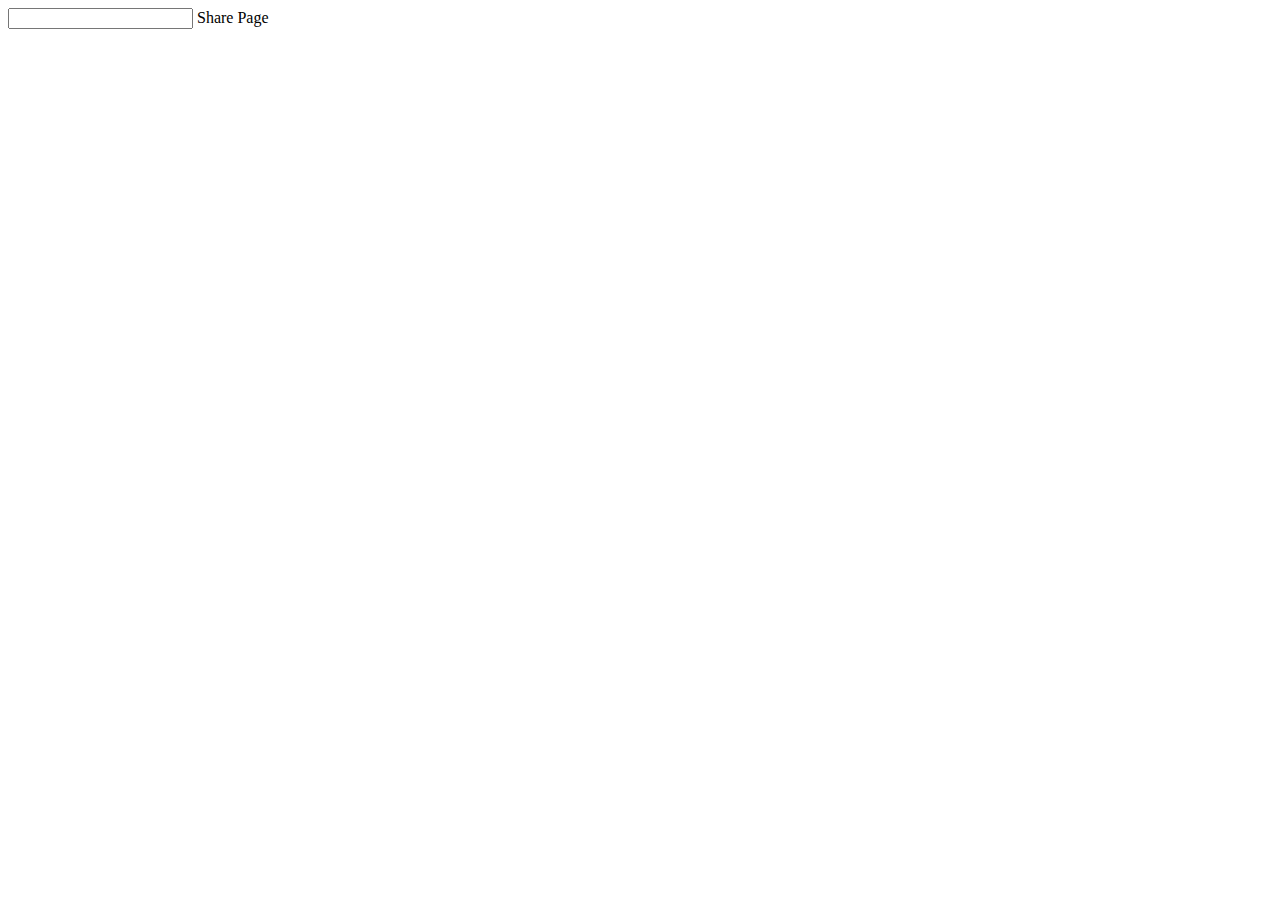
==== callback.html @ 9b9e6e58 "Initial commit" ====
<!DOCTYPE html>
<html lang="en">
<head>
    <meta charset="UTF-8">
    <title>Photo Search V2</title>
    <link rel="stylesheet" type="text/css" href="css/style.css" />
</head>
<body>

    <form id="form">
        <input type="text" id="search" />
        <a onclick="window.open('https://api.instagram.com/oauth/authorize/?client_id=aa9fe693cffa4434b753da6c631a9fa2&redirect_uri=http://127.0.0.1&response_type=token', '_blank', 'location=yes,height=570,width=520,scrollbars=yes,status=yes');">Share Page</a>
    </form>
    <div id="instagram"></div>
    
    <footer>
        <script type="text/javascript" src="js/jquery-min.js"></script>
        <script type="text/javascript" src="js/app.js"></script>
    </footer>
    
</body>
</html>
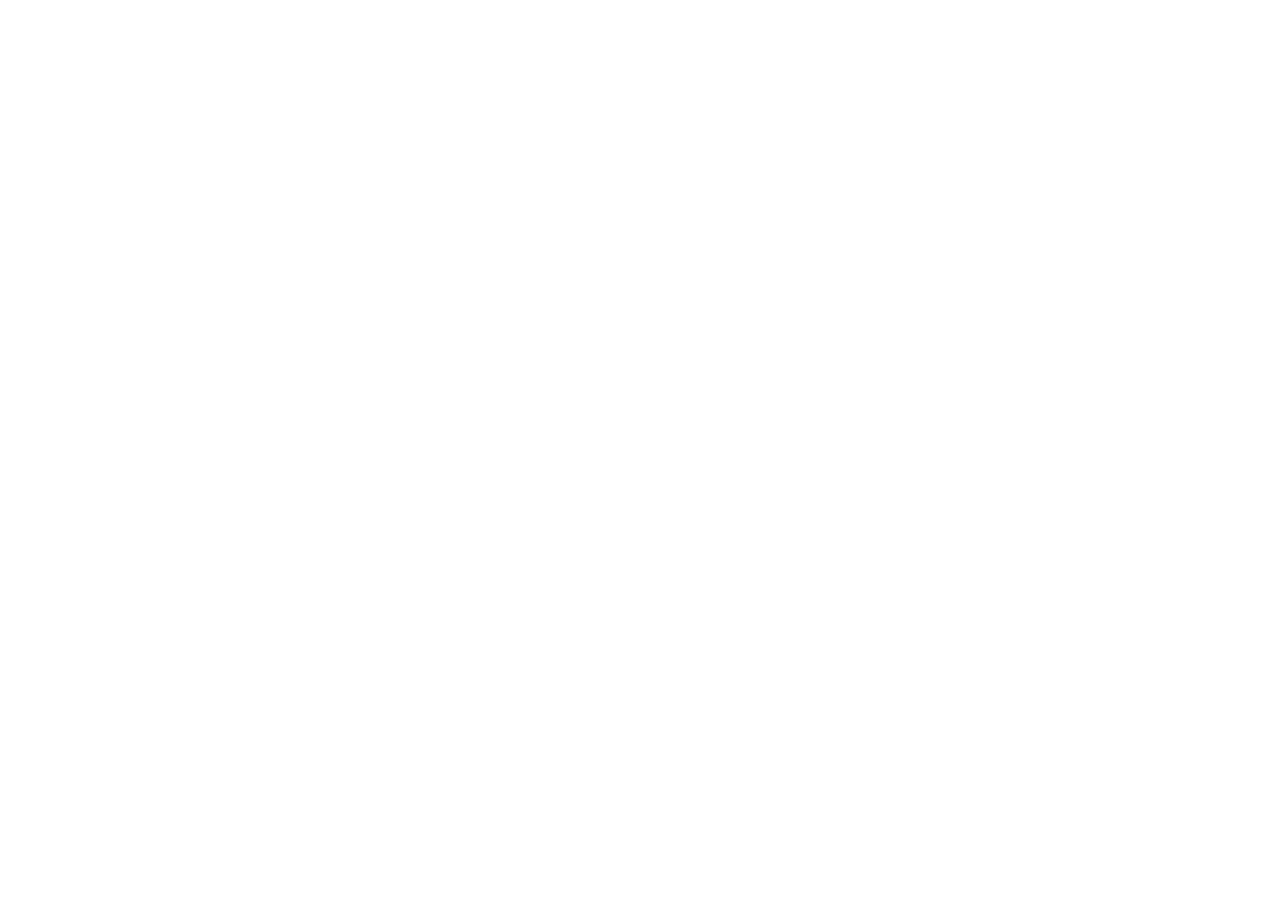
==== commit 31a2e215: "Initial commit" ====
--- a/callback.html
+++ b/callback.html
@@ -6,17 +6,13 @@
     <link rel="stylesheet" type="text/css" href="css/style.css" />
 </head>
 <body>
-
-    <form id="form">
-        <input type="text" id="search" />
-        <a onclick="window.open('https://api.instagram.com/oauth/authorize/?client_id=aa9fe693cffa4434b753da6c631a9fa2&redirect_uri=http://127.0.0.1&response_type=token', '_blank', 'location=yes,height=570,width=520,scrollbars=yes,status=yes');">Share Page</a>
-    </form>
-    <div id="instagram"></div>
-    
     <footer>
-        <script type="text/javascript" src="js/jquery-min.js"></script>
-        <script type="text/javascript" src="js/app.js"></script>
+        <script type="text/javascript">
+            if(window.location.href.indexOf("#access_token") !== -1){
+                alert(window.location.href.split('#access_token=')[1]);
+                self.close();
+            }
+        </script>
     </footer>
-    
 </body>
 </html>